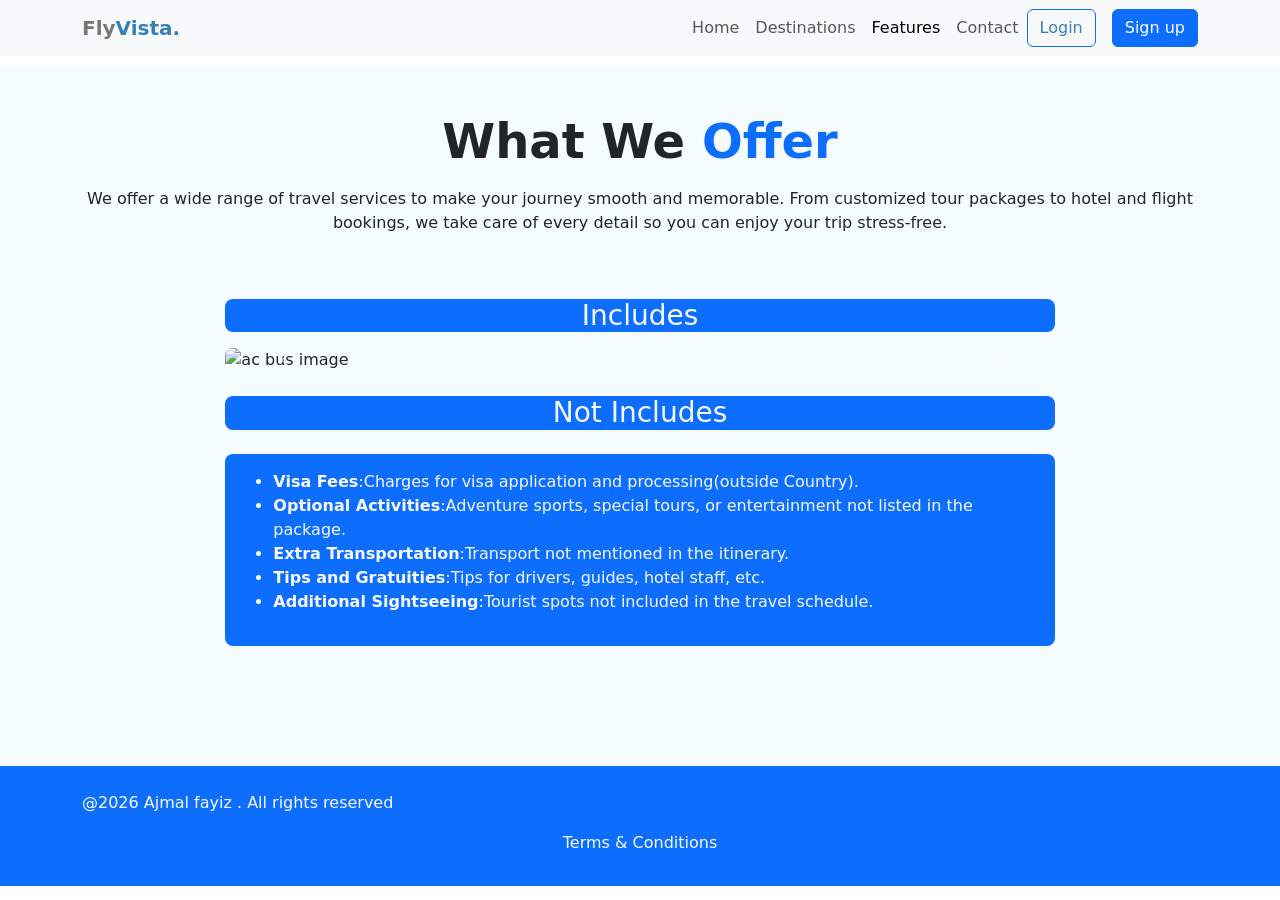
==== features.html @ 72a9293c "first commit of index.html features.html destination.html contact.html" ====
<!DOCTYPE html>
<html lang="en">

<head>
    <meta charset="UTF-8">
    <meta name="viewport" content="width=device-width, initial-scale=1.0">
    <title>Tourify</title>
    <!-- bootstrap css style -->
    <link href="https://cdn.jsdelivr.net/npm/bootstrap@5.3.8/dist/css/bootstrap.min.css" rel="stylesheet"
        integrity="sha384-sRIl4kxILFvY47J16cr9ZwB07vP4J8+LH7qKQnuqkuIAvNWLzeN8tE5YBujZqJLB" crossorigin="anonymous">

    <!-- icon cdn link -->
    <link rel="stylesheet" href="https://cdnjs.cloudflare.com/ajax/libs/font-awesome/7.0.1/css/all.min.css">

    <!-- custom css style -->
    <link rel="stylesheet" href="css/styles.css">


</head>

<!-- body starts -->

<body>

    <!-- header starts -->

    <header>

        <!-- nav starts -->

        <nav class="navbar navbar-expand-lg bg-body-tertiary">
            <div class="container">
                <a class="nav navbar-brand fw-bold" href="#">Fly<span class="spanNew">Vista.</span></a>
                <button class="navbar-toggler" type="button" data-bs-toggle="collapse"
                    data-bs-target="#navbarSupportedContent" aria-controls="navbarSupportedContent"
                    aria-expanded="false" aria-label="Toggle navigation">
                    <span class="navbar-toggler-icon"></span>
                </button>
                <div class="collapse navbar-collapse" id="navbarSupportedContent">

                    <ul class="navbar-nav ms-auto mb-2 mb-lg-0">
                        <li class="nav-item">
                            <a class="nav-link " aria-current="page" href="index.html">Home</a>
                        </li>
                        <li class="nav-item">
                            <a class="nav-link" href="destination.html">Destinations</a>
                        </li>
                        <li class="nav-item">
                            <a class="nav-link active" href="features.html">Features</a>
                        </li>
                        <li class="nav-item">
                            <a class="nav-link" href="contact.html">Contact</a>
                        </li>
                    </ul>

                    <form class="d-flex gap-3">
                        <button class="btn btn-outline-primary" type="submit"> <a class="login" href="login.html"
                                id="#contact">Login</a> </button>
                        <button class="btn btn-primary" type="submit"><a class="signup" href="signup.html">Sign up</a>
                        </button>

                    </form>
                </div>
            </div>
        </nav>

        <!-- nav ends -->

        <!-- header ends -->
    </header>

    <!-- main starts -->
    <main>

        <!-- section starts -->
        <section class="sec py-5">

            <h2 class="display-5 fw-bold text-center nb-5 mb-3">What We <span class="text-primary">Offer</span>
            </h2>
            <p class=" container text-center">We offer a wide range of travel services to make your journey smooth and
                memorable. From customized
                tour packages to hotel and flight bookings, we take care of every detail so you can enjoy your trip
                stress-free.</p>

            <div class="container py-5 col-lg-8">
                <!-- carousel starts -->
                <h3 class="col-12 col-md-12 rounded-3 text-center col-lg-12 bg-primary text-light mb-3">Includes</h3>
                <div id="carouselExampleAutoplaying" class="carousel slide" data-bs-ride="carousel">
                    <div class="carousel-inner rounded-3 ">
                        <div class="carousel-item active">
                            <img src="https://png.pngtree.com/thumb_back/fh260/background/20230712/pngtree-3d-render-of-a-realistic-double-decker-bus-image_3831777.jpg"
                                class="d-block w-100" alt="ac bus image">
                        </div>
                        <div class="carousel-caption d-none d-md-block ">

                            <p class="bg-dark text-light rounded-3">Pickup/drop by A/c vehicle.</p>
                        </div>
                        <div class="carousel-item">
                            <img src="https://www.d-air-conditioning.co.uk/wp-content/uploads/2020/09/1200x675-d-air3-1.jpg"
                                class="d-block w-100" alt="Accommodation">
                            <div class="carousel-caption d-none d-md-block">
                                <p class="bg-dark text-light rounded-3">A/c Accommodation for nights.</p>
                            </div>
                        </div>
                        <div class="carousel-item">
                            <img src="images/drinks.jpg" class="d-block w-100" alt="Drink">
                            <div class="carousel-caption d-none d-md-block">

                                <p class="bg-dark text-light rounded-3">Welcome Drink on arrival.</p>
                            </div>
                        </div>
                        <div class="carousel-item">
                            <img src="images/bfdnr.jpg" class="d-block w-100" alt="Breakfast">
                            <div class="carousel-caption d-none d-md-block">

                                <p class="bg-dark text-light rounded-3"> Breakfast, Lunch &  Dinner.</p>
                            </div>
                        </div>
                        <div class="carousel-item">
                            <img src="https://assets.architecturaldigest.in/photos/600822e308ae763b9ae84395/16:9/w_2560%2Cc_limit/vastu-for-home-interiors-tips-for-buying-a-house-with-a-swimming-pool-1366x768.jpg"
                                class="d-block w-100" alt="Swimming pool">
                            <div class="carousel-caption d-none d-md-block">

                                <p class="bg-dark text-light rounded-3">Free use of Swimming pool (Compulsory with
                                    proper own swimming costume).</p>
                            </div>
                        </div>
                    </div>
                    <button class="carousel-control-prev" type="button" data-bs-target="#carouselExampleAutoplaying"
                        data-bs-slide="prev">
                        <span class="carousel-control-prev-icon" aria-hidden="true"></span>
                        <span class="visually-hidden">Previous</span>
                    </button>
                    <button class="carousel-control-next" type="button" data-bs-target="#carouselExampleAutoplaying"
                        data-bs-slide="next">
                        <span class="carousel-control-next-icon" aria-hidden="true"></span>
                        <span class="visually-hidden">Next</span>
                    </button>
                </div>


                <!-- carousel ends -->

                <div>
                    <h3 class="col-12 col-md-12 col-lg-12 rounded-3 text-center col-lg-3 bg-primary text-light mt-4 mb-3">
                        Not
                        Includes</h3>

                    <div class="bg-primary my-4 p-3 rounded-3 text-light">
                        <ul>
                            <li><span>Visa Fees</span>:Charges for visa application and processing(outside Country).
                            </li>
                            <li><span>Optional Activities</span>:Adventure sports, special tours, or entertainment not
                                listed in the
                                package.</li>
                            <li><span>Extra Transportation</span>:Transport not mentioned in the itinerary.</li>
                            <li><span>Tips and Gratuities</span>:Tips for drivers, guides, hotel staff, etc.</li>
                            <li><span>Additional Sightseeing</span>:Tourist spots not included in the travel schedule.
                            </li>
                        </ul>
                    </div>


                </div>
            </div>

        </section>
        <!-- section ends -->


        <!-- main ends -->
    </main>

    <!-- footer starts -->
    <footer class="bg-primary text-light d-flex align-items-center ">
        <div class="container">
            <div class="row ">
                <div class="col-md-6 text-center text-md-start mb-3 mb-md-0">
                    <p class="para1">@2026 Ajmal fayiz . All rights reserved</p>
                </div>
                <div class="col-md-6 text-center text-md-end ">
                    <a href="https://github.com/Ajmalfayiz" target="_blank" class="text-light me-3 fs-4 "><i
                            class="fa-brands fa-github"></i></a>
                    <a href="https://www.linkedin.com/in/ajmalfayiz/" target="_blank" class="text-light me-3 fs-4 "><i
                            class="fa-brands fa-linkedin"></i></a>
                    <a href="https://x.com/ajmal___aju_" target="_blank" class="text-light me-3 fs-4 "><i
                            class="fa-brands fa-x-twitter"></i></a>
                </div>
                <div>
                    <p class="d-flex justify-content-center  text-light">Terms & Conditions</p>
                </div>
            </div>

        </div>
    </footer>
    <!-- footer ends -->

    <!-- bootsrap script -->
    <script src="https://cdn.jsdelivr.net/npm/bootstrap@5.3.8/dist/js/bootstrap.bundle.min.js"
        integrity="sha384-FKyoEForCGlyvwx9Hj09JcYn3nv7wiPVlz7YYwJrWVcXK/BmnVDxM+D2scQbITxI"
        crossorigin="anonymous"></script>

</body>

<!-- body ends -->

</html>
---- css/styles.css ----
* {
    margin: 0;
    padding: 0;
    box-sizing: border-box;
}

.nav {
    color: #7c7676;
}

.navbar {
    position: fixed;
    top: 0;
    left: 0;
    width: 100%;
    z-index: 2;
}

main {
    margin-top: 65px;
    background-color: #F5FCFF;
}

.spanNew {
    color: #3580b8;
}

.form-select {
    border: 1px solid #3580b8;
    width: 180px;
    margin-top: 15px;
}

.signupDiv{
background-color: white;
}

placeholder {
    font-size: small;
}

footer {
    height: 120px;
    padding-top: 10px;
}

.cards {
    width: 200px;
    height: 200px;
}

.card-titles{
    padding-top: 10px;
}

.icons {
    width: 40px;
    height: 40px;
    position: relative;
    left: 10px;
    top: 10px;
}

.s-m-icon{
    width: 25px;
    height: 25px;
}


.small-div{
    padding: 10px;
}


.sp{
border-radius: 5px;
color: rgb(231, 74, 7);;
background-color:rgb(231, 227, 218); 
width: 50px;
padding: 0 10px 0 10px;
}

.login{
    text-decoration: none;
    color:#3580b8; 
}

.signup{
    text-decoration: none;
    color: #fff;

}

.signupBtn a{
        text-decoration: none;
}

.forgot-link{
   text-decoration: none; 
   color: #01418b;
}

/* .card:hover{
transform:translateY(-30px) ;
} */

span{
    font-weight: bold;
}
/* media query */

@media(min-width:320px) and (max-width:767px) {
    .sm-div {
        background-color: white;
        height: 603px;
        width: 95%;
        padding-bottom: 20px;
        align-items: center;
        border-radius: 10px;

    }

    .card-ico {
        width: 98%;
        height: 180px;
        padding-bottom: 20px;

    }

    .card-text{
        font-size: medium;
    }

}

@media(min-width:320px) and (max-width:767px) {
    .small-div {
        background-color: white;
        height: 500px;
        width: 85%;
        padding: 30px;
        align-items: center;
        border-radius: 20px;
    
    }

}
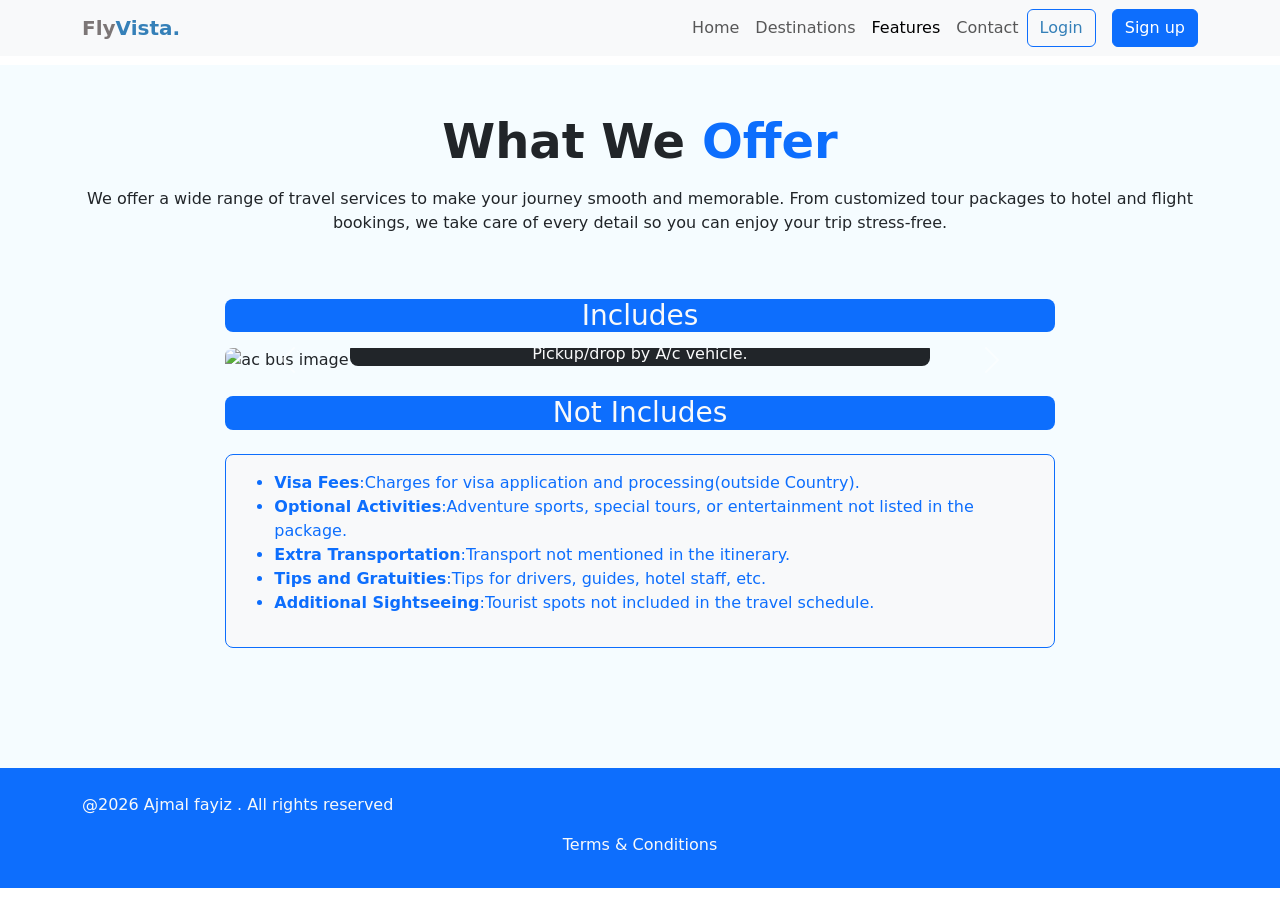
==== commit fedf5258: "final commit on features.html" ====
--- a/features.html
+++ b/features.html
@@ -91,38 +91,37 @@
                             <img src="https://png.pngtree.com/thumb_back/fh260/background/20230712/pngtree-3d-render-of-a-realistic-double-decker-bus-image_3831777.jpg"
                                 class="d-block w-100" alt="ac bus image">
                         </div>
-                        <div class="carousel-caption d-none d-md-block ">
-
-                            <p class="bg-dark text-light rounded-3">Pickup/drop by A/c vehicle.</p>
-                        </div>
-                        <div class="carousel-item">
+                        <div class="carousel-caption  d-md-block ">
+
+                            <p class="car-para bg-dark text-light rounded-3">Pickup/drop by A/c vehicle.</p>
+                        </div>
+                        <div class="carousel-item ">
                             <img src="https://www.d-air-conditioning.co.uk/wp-content/uploads/2020/09/1200x675-d-air3-1.jpg"
                                 class="d-block w-100" alt="Accommodation">
-                            <div class="carousel-caption d-none d-md-block">
-                                <p class="bg-dark text-light rounded-3">A/c Accommodation for nights.</p>
+                            <div class="carousel-caption  d-md-block">
+                                <p class="car-para bg-dark text-light rounded-3">A/c Accommodation for nights.</p>
                             </div>
                         </div>
                         <div class="carousel-item">
                             <img src="images/drinks.jpg" class="d-block w-100" alt="Drink">
-                            <div class="carousel-caption d-none d-md-block">
-
-                                <p class="bg-dark text-light rounded-3">Welcome Drink on arrival.</p>
+                            <div class="carousel-caption  d-md-block">
+
+                                <p class=" car-para bg-dark text-light rounded-3 ">Welcome Drink on arrival.</p>
                             </div>
                         </div>
                         <div class="carousel-item">
                             <img src="images/bfdnr.jpg" class="d-block w-100" alt="Breakfast">
-                            <div class="carousel-caption d-none d-md-block">
-
-                                <p class="bg-dark text-light rounded-3"> Breakfast, Lunch &  Dinner.</p>
+                            <div class="carousel-caption  d-md-block">
+
+                                <p class="car-para bg-dark text-light rounded-3"> Breakfast, Lunch &  Dinner.</p>
                             </div>
                         </div>
                         <div class="carousel-item">
                             <img src="https://assets.architecturaldigest.in/photos/600822e308ae763b9ae84395/16:9/w_2560%2Cc_limit/vastu-for-home-interiors-tips-for-buying-a-house-with-a-swimming-pool-1366x768.jpg"
                                 class="d-block w-100" alt="Swimming pool">
-                            <div class="carousel-caption d-none d-md-block">
-
-                                <p class="bg-dark text-light rounded-3">Free use of Swimming pool (Compulsory with
-                                    proper own swimming costume).</p>
+                            <div class="carousel-caption  d-md-block">
+
+                                <p class="car-para bg-dark text-light rounded-3">Free use of Swimming pool.</p>
                             </div>
                         </div>
                     </div>
@@ -146,7 +145,7 @@
                         Not
                         Includes</h3>
 
-                    <div class="bg-primary my-4 p-3 rounded-3 text-light">
+                    <div class="bg-light my-4 p-3 rounded-3 text-primary border border-primary">
                         <ul>
                             <li><span>Visa Fees</span>:Charges for visa application and processing(outside Country).
                             </li>
--- a/css/styles.css
+++ b/css/styles.css
@@ -100,24 +100,32 @@
    color: #01418b;
 }
 
-/* .card:hover{
+.card:hover{
 transform:translateY(-30px) ;
-} */
+}
 
 span{
     font-weight: bold;
 }
+
+.car-para{
+    position: relative;
+    bottom: -50px;
+    left: 0px;
+}
+
 /* media query */
 
 @media(min-width:320px) and (max-width:767px) {
-    .sm-div {
+    
+    .small-div {
         background-color: white;
-        height: 603px;
-        width: 95%;
-        padding-bottom: 20px;
+        height: 500px;
+        width: 85%;
+        padding: 30px;
         align-items: center;
-        border-radius: 10px;
-
+        border-radius: 20px;
+    
     }
 
     .card-ico {
@@ -133,17 +141,5 @@
 
 }
 
-@media(min-width:320px) and (max-width:767px) {
-    .small-div {
-        background-color: white;
-        height: 500px;
-        width: 85%;
-        padding: 30px;
-        align-items: center;
-        border-radius: 20px;
-    
-    }
-
-}
 
 
